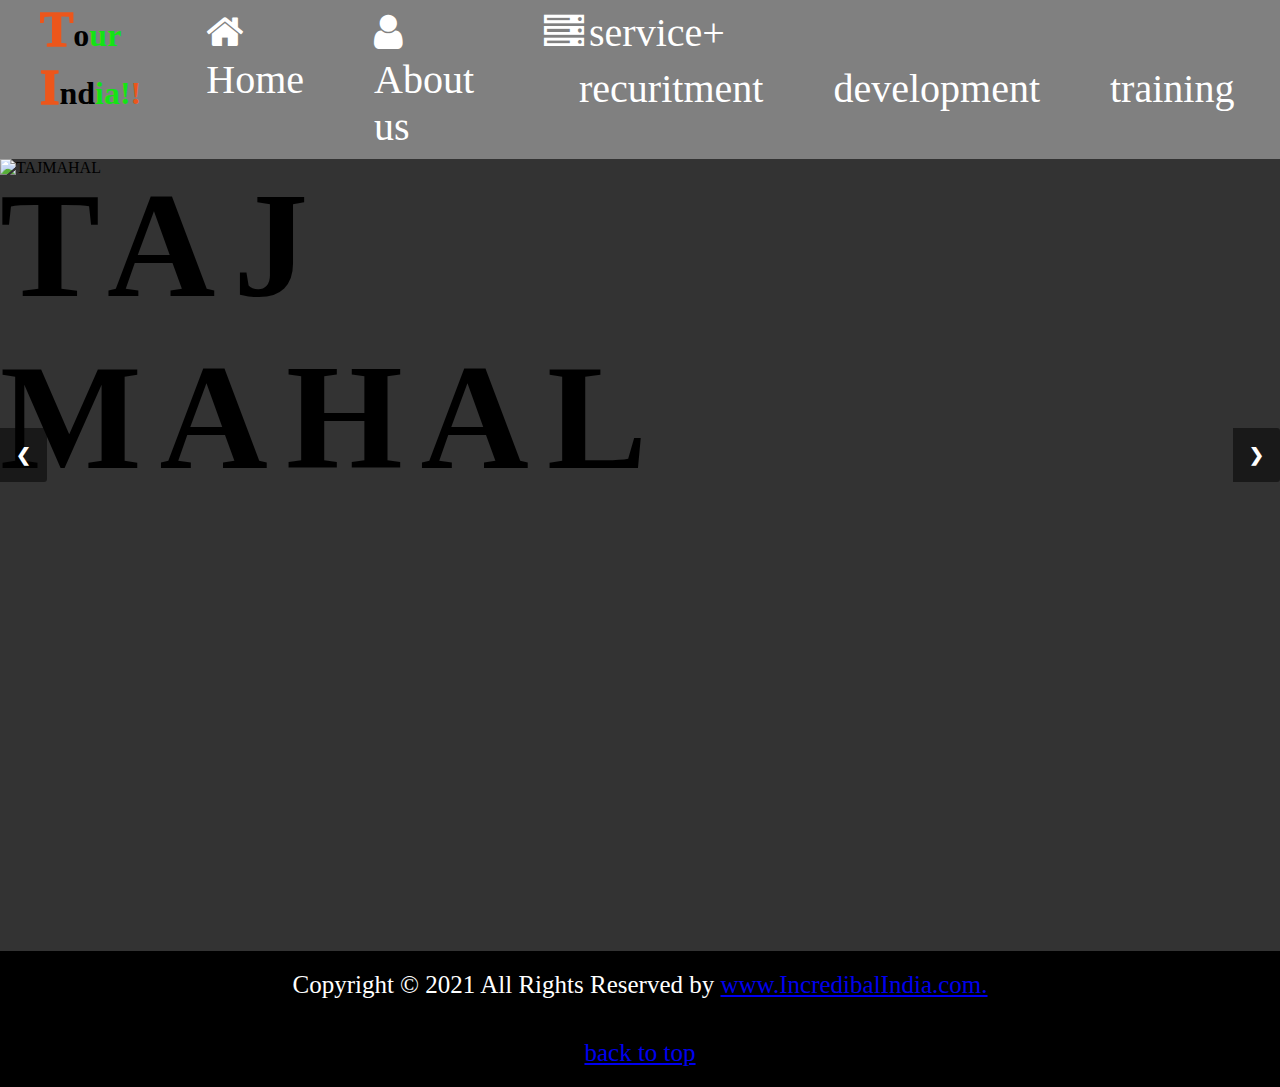
==== Aman/index.html @ 4f0b17a6 "aman" ====
<!DOCTYPE html>
<html lang="en">
<head>
    <meta charset="UTF-8">
    <meta http-equiv="X-UA-Compatible" content="IE=edge">
    <meta name="viewport" content="width=device-width, initial-scale=1.0">
    <title>ritik_full_Project</title>
    <link rel="stylesheet" href="https://stackpath.bootstrapcdn.com/font-awesome/4.7.0/css/font-awesome.min.css">
    <style>
        *
        {
            padding: 0%;
            margin: 0%;
            box-sizing: border-box;
        }
        body{
            width: 100%;
        }
        .logo
        {
            display: inline-block;
            float: left;
            margin-right: 30px;
            margin-left: 40px;
        }
        .header ul{
            display: inline-flex;
            background-color: gray;
            margin: auto;
            width: 100%;
        }
        .header ul li{
            font-size: 40px;
            list-style-type: none;
            padding-left: 50px;
            padding-right: 50px;
            padding-top: 10px;
            padding-bottom: 10px;
        }
        .header ul li a
        {
            text-decoration: none;
            color:white;
        }
        .fa
        {
            margin-right: 5px;
        }
        .header ul li:hover
        {
            background-color: red;
        } 
        .header ul li a:hover
        {
            color: blue;
            border-bottom: 2px solid black;
            
        }
        
        /-----------DROPDOWN 1-----------------/
        .dropdown1
        {
            display: none;
            background-color: red;
        }
        .header ul li:hover .dropdown1 
        {
            display: block;
            position: absolute;
            margin-top: 10.2px;
            margin-left: -50px;
        }
        .header ul li:hover .dropdown1 ul
        {
            display: block;
            background-color: red;
            
        }
        
        /*-----------DROPDOWN 2-----------------
        .dropdown2
        {
            display: none;
            background-color: grey;
        }
        .select:hover .dropdown2
        {
            display: block;
            position: absolute;
            margin-top: -47px;
            margin-left: 202px;
        }*/
        /*-------------bus animation code
        .home
        {
            background-image: url("./assests/Bus_Banner01.jpg");
            background-repeat: repeat;
            width: 100%;
            height: 350px;
            display: block;
            animation: highway 60s linear infinite;
            position: relative;
            margin-top: 100px;
        }
        @keyframes highway {
            100%
            {
                transform: translateX(-1500px);
            }
        }
        .bus1
        {
            position:relative;
            display: inline-block;
            float: left;
            bottom: 95px;
            left: 200px;
        } 
        .bus2
        {
            position:relative;
            display: inline-block;
            float: right;
            bottom: 95px;
            right: 150px;
        } */
        .container-fluid
        {
            background-image: url(image/background.jpg);
            background-position: center;
            max-width: 100%;
            position: relative;
            margin: auto;
            background-size: cover;
            overflow: hidden;
            color: white;
        }
        .slideshow-container .row
        {
            height: 88vh;
            background-color: rgba(0,0,0,0.8);
        }
        .prev, .next
        {
            cursor: pointer;
            position: absolute;
            top: 50%;
            width: auto;
            margin-top: -22px;
            padding: 16px;
            color: rgb(252, 252, 252);
            font-weight:bold;
            font-size: 18px;
            transition: 0.6s ease;
            border-radius: 0 3px 3px 0;
            user-select: none;
            background-color: rgba(0,0,0,0.5);
            z-index: 999;
        }
        .next
        {
            right: 0;
        }
        .left-text
        {
            position: relative;
        }
        .left-text h1
        {
            font-size: 150px;
            margin-left:0;
            width: fit-content;
            letter-spacing: 18px;
            animation: 1s ease forwards;
            animation-name:slideInleft ;
        }
        .left-text img
        {
            position: absolute;
            left: 0px;
            animation: 1s ease forwards;
            animation-name:  slideInRight ;
        }
        .right-text h1:nth-child(1)
        {
            display: flex;
            justify-content:left;
            align-items: left;
            text-align:left;
            font-size: 80px;
            margin-top: 50%;
        }
        .right-text h1:nth-child(2)
        {
            display: flex;
            justify-content:left;
            align-items: center;
            text-align:left;
            font-size: 80px;
        }
        .right-text h1
        {
            color: transparent;
            animation: textshow 0.5s ease forwards;
            animation-delay: 2s;
            position: relative;
            font-size: 800px;
            letter-spacing: 5px;
        }
        .right-text h1:nth-child(1)
        {
            animation-delay: 1s;
        }
        .right-text h1:nth-child(2)
        {
            animation-delay: 2s;
        }
        @keyframes textshow 
        {
            100%
            {
                color: white;
            }
        }
        .right-text h1 span
        {
            position: absolute;
            left: 100;
            height: 100%;
            width: 0;
            background-image: linear-gradient(rgb(255, 166, 0), rgb(245, 245, 240), green);
            animation: boxshow 1s ease forwards;
            animation-delay: 0.5s;
        }
        .right-text h1:nth-child(1) span
        {
            animation-delay: 0.5s;
        }
        .right-text h1:nth-child(2) span
        {
            animation-delay: 1.5s;
        }
        @keyframes boxshow
        {
            50% 
            {
            	width: 100%;
            	left: 0;
        	}
        	100% 
            {
                width: 0;
                left: 100%;
        	}
        }
        /* animations */
        @keyframes slideInRight
        {
            from
            {
                transform: translate3d(100%, 0, 0);
                visibility: visible;
            }
            to
            {
                opacity: 1;
                transform: translate3d(0, 0, 0);
            }
        }
        @keyframes slideInleft
        {
            from
            {
                transform: translate(-110%,0px);
                visibility: visible;
            }
            to
            {
                transform: translate(10px,0px);
            }
        }
        .myslides
        {
            position: relative;
        }
        .right-text
        {
            position: absolute;
            top: 0;
            right: 0;
        }
        @media(max-width:1330px)
        {
            .header ul li
            {
                padding: 9px 35px;
            }
        }
        @media(max-width:1220px)
        {
            
            .header ul li
            {
                
                padding: 9px 20px;
            }
        }
        @media(max-width:1100px)
        {
            .header ul li
            {
                padding: 9px 10px;
            }
            .left-text h1
            {
                font-size: 100px;
            }
            .right-text h1
            {
                font-size: 100px;
            }
        }
        @media(max-width:800px){
            .header ul li
            {
                padding: 9px 5px;
            }
        }

        .footer>p
        {
            
            background-color: black;
            color: white;
            font-size: 25px;
            text-align: center;
            padding: 20px 0px;
            
        }
        .footer p::after {
    content: '';
    display: block;
    width: 0;
    height: 2px;
    background-color: yellow;
    position: absolute;
    left: 0;
    bottom: -60px;
    transition: all 0.3s;
  }
  .footer p:hover::after {
    width: 100%;
  }
    </style>
    <script>
        
        var slideIndex = 1;
        showSlides(slideIndex);
        function plusSlides(n) 
        {
            showSlides(slideIndex += n);
        }
        function showSlides(n) 
        {
            var i;
            var slides = document.getElementsByClassName("myslides");
            if (n > slides.length) {
                slideIndex = 1
            }
            if (n < 1) { slideIndex = slides.length }
            for (i = 0; i < slides.length; i++) 
            {
                slides[i].style.display = "none";
            }
            slides[slideIndex - 1].style.display = "block";
        }
    </script>
</head>
<body>
    <header class="header" id="header">
        <!--<div class="logo">
            <img src="./assests/Incredible-India.jpg" alt="LOGO" width="100px" height="100px">
        </div>-->
        
        <ul>
            <div class="logo">
                <h1><span
                        style="color: rgb(236, 86, 27); font-size: 50px; font-weight: 1000;">T</span><span>o</span><span
                        style="color: rgb(20, 228, 20); font-weight: 900;">ur</span> <span
                        style="color: rgb(236, 86, 27); font-size: 50px; font-weight: 1000;">I</span>nd<span
                        style="color: rgb(20, 228, 20); font-weight: 900;">ia</span><span
                        style="color:rgb(20, 228, 20); font-weight: 900">!</span><span
                        style="color:rgb(236, 86, 27); font-weight: 900;">!</span></h1>
            </div>
            <li><a href="index.html"><i class="fa fa-home" ></i>Home</a></li>
            <li><a href="#"><i class="fa fa-user"></i>About us</a></li>
            <li>
                <a href="#"><i class="fa fa-server"></i>service+</a>
                <div class="dropdown1">
                    <ul>
                        <li class="select"><a href="#">recuritment</a></li>
                        <li><a href="#">development</a></li>
                        <li><a href="#">training</a></li>
                    </ul>
                </div>
             </li><!--
            <li>
                <a href="#"><i class="fa fa-users"></i>blog</a>
                <div class="dropdown1">
                    <ul>
                        <li><a href="#">recuritment</a></li>
                        <li><a href="#">development</a></li>
                        <li class="select">
                            <a href="#">training</a>
                            <div class="dropdown2">
                             <ul>
                                 <li class="select"><a href="#">recuritment</a></li>
                                 <li><a href="#">development</a></li>
                                 <li><a href="#">training</a></li>
                             </ul>
                         </div>
                         </li>
                    </ul>
                </div>
         </li>-->
        <li><a href="#"><i class="fa fa-phone"></i>contact</a></li>
        </ul>
    </header>
    <!---------bus animation
    <div>
        <div class="home">

        </div>
        <div class="bus1"><img src="./assests/Bus1.png" alt="bus1"></div>
        <div class="bus2"><img src="./assests/Bus2.png" alt="bus1"></div>
    </div>
    ----------------->
    <section>
        <div class="slideshow-container">
            <div class="row myslides">
                <div class="col-lg-8 left-text">
                    <img src="./assests/tajmahal.jpg" alt="TAJMAHAL" width="100%" height="550vh">
                    <h1>TAJ <br> MAHAL</h1>
                </div>
                <div class="col-lg-4 right-text">
                    <h1>Incredible <span></span></h1>
                    <h1>India !!<span></span></h1>
                </div>
            </div>

            <div class="row myslides " style="display: none;">
                <div class="col-lg-8 left-text">
                    
                    <img src="./assests/prem mandir.jpg" alt="golden temple" width="100%" height="550vh">
                    <h1>PREM <br> MANDIR</h1>
                </div>
                <div class="col-lg-4 right-text">
                    <h1>Incredible <span></span></h1>
                    <h1>India !!<span></span></h1>
                </div>
            </div>

            <div class="row myslides" style="display: none;">
                <div class="col-lg-8 left-text">
                    
                    <img src="./assests/2399196.jpg" alt="hawa mahal" width="100%" height="550vh">
                    <h1>RED<br> FORT</h1>
                </div>
                <div class="col-lg-4 right-text">
                    <h1>Incredible <span></span></h1>
                    <h1>India !!<span></span></h1>
                </div>
            </div>
        
        </div>
        <!--slider-->
        <a class="prev" style="color: white;" onclick="plusSlides(-1)">&#10094;</a>
        <a class="next" style="color: white;" onclick="plusSlides(1)">&#10095;</a>
    </section>
    <footer class="footer">
        <p>
            Copyright © 2021 All Rights Reserved by
            <a href="./index.html">www.IncredibalIndia.com.</a>
          </p>
          <p><a href="#header">back to top</a></p>
    </footer>
</body>
</html>
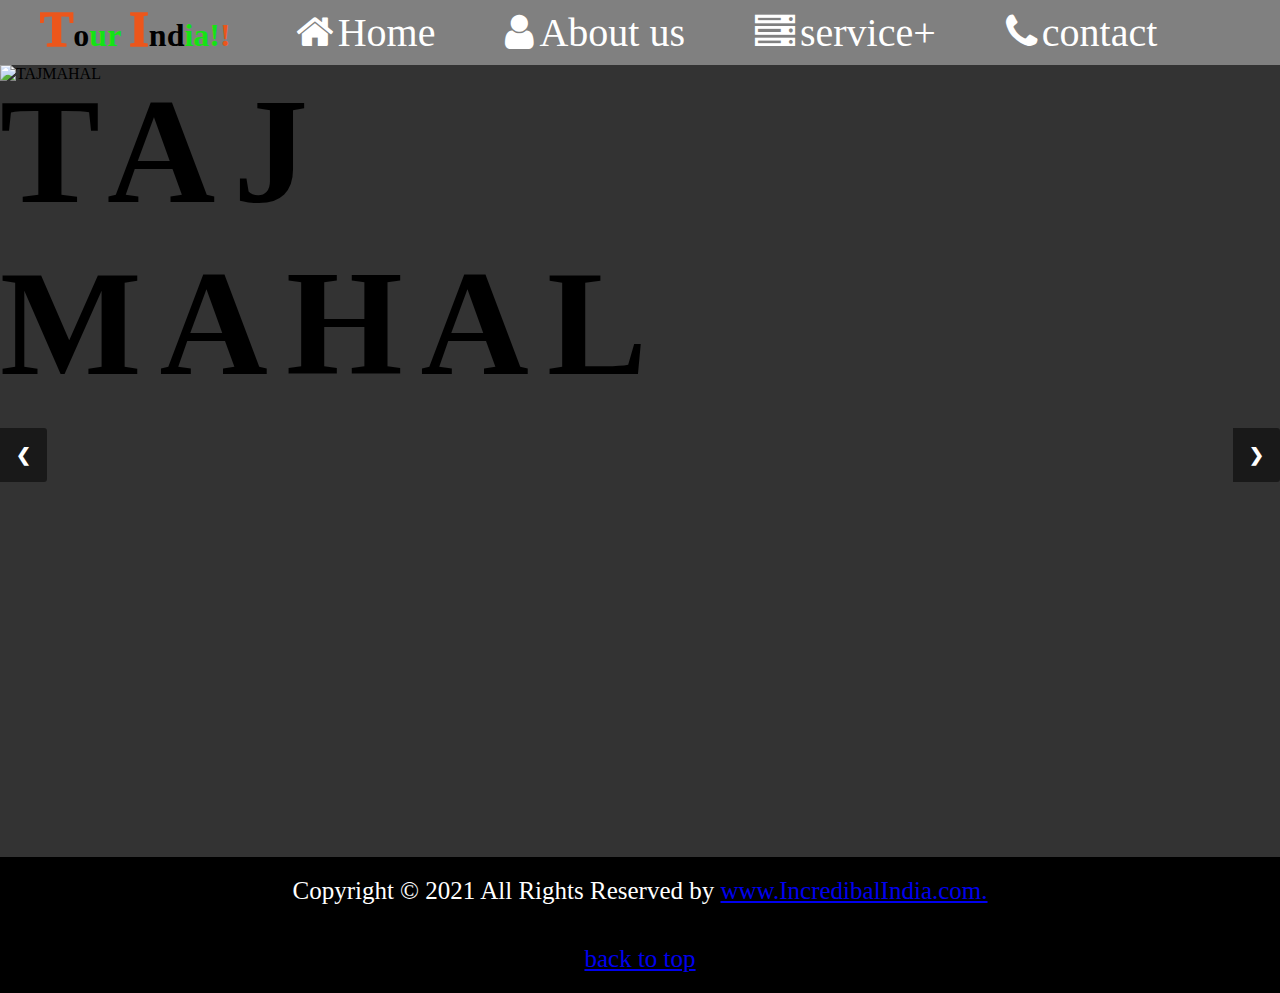
==== commit 9e50cdea: "commit by ritik" ====
--- a/Aman/index.html
+++ b/Aman/index.html
@@ -57,7 +57,7 @@
             
         }
         
-        /-----------DROPDOWN 1-----------------/
+        /*-----------DROPDOWN 1-----------------*/
         .dropdown1
         {
             display: none;
